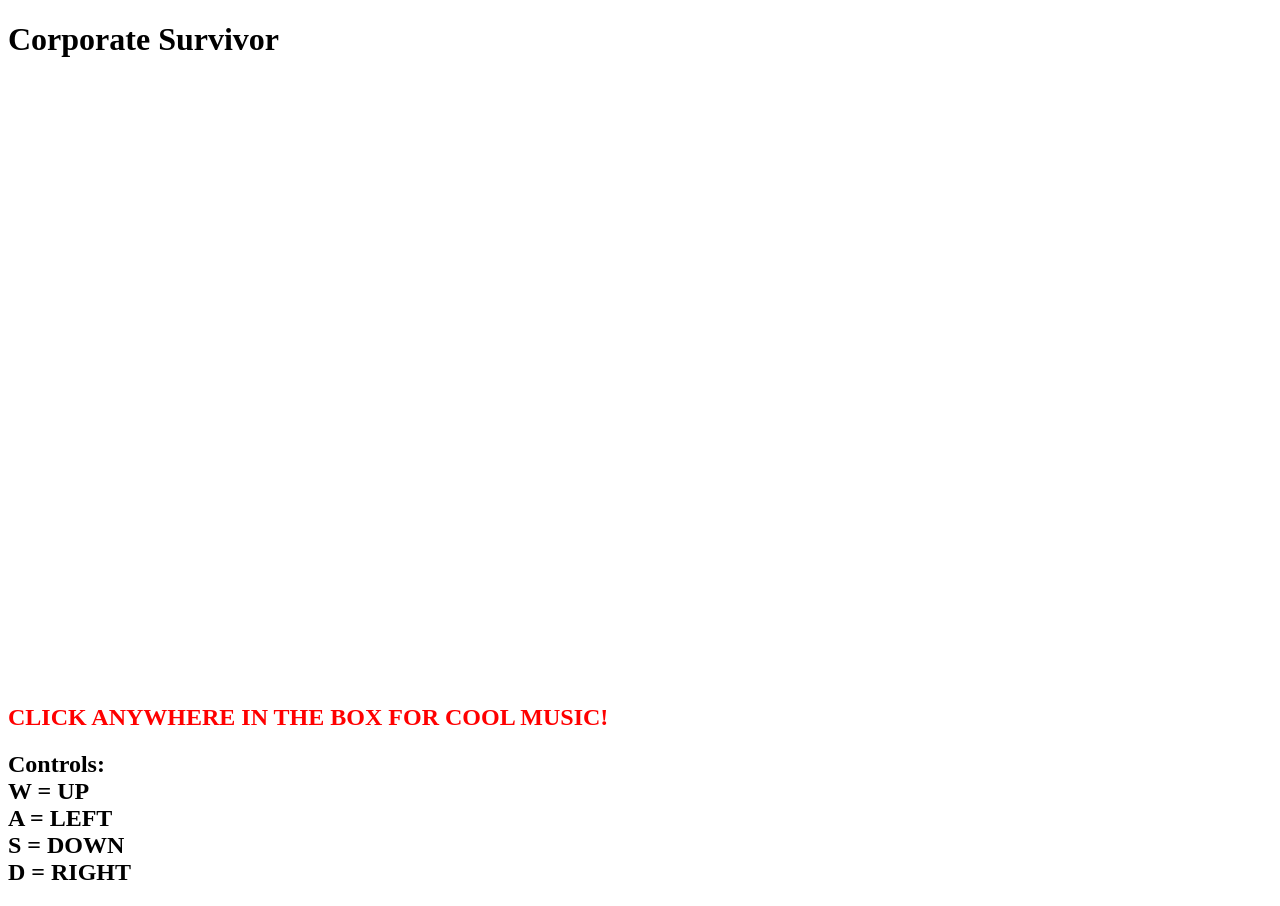
==== archive/index.html @ 003d40cc "Update and rename index.html to archive/index.html" ====
<!DOCTYPE html>
<html lang="en">
<head>
    <meta charset="UTF-8">
    <meta name="viewport" content="width=device-width, initial-scale=1.0">
    <title>Corporate Survivor</title>
    <link rel="stylesheet" href="style.css">
</head>
<body>
    <h1>Corporate Survivor</h1>
    <canvas id="gameCanvas" width="800" height="600"></canvas>

    <script src="game.js"></script>

<H2 style="color:red">CLICK ANYWHERE IN THE BOX FOR COOL MUSIC!</H2>
<H2>Controls: <BR>
W = UP <BR>
A = LEFT <BR>
S = DOWN <BR>
D = RIGHT <BR>
</H2>
</body>
</html>
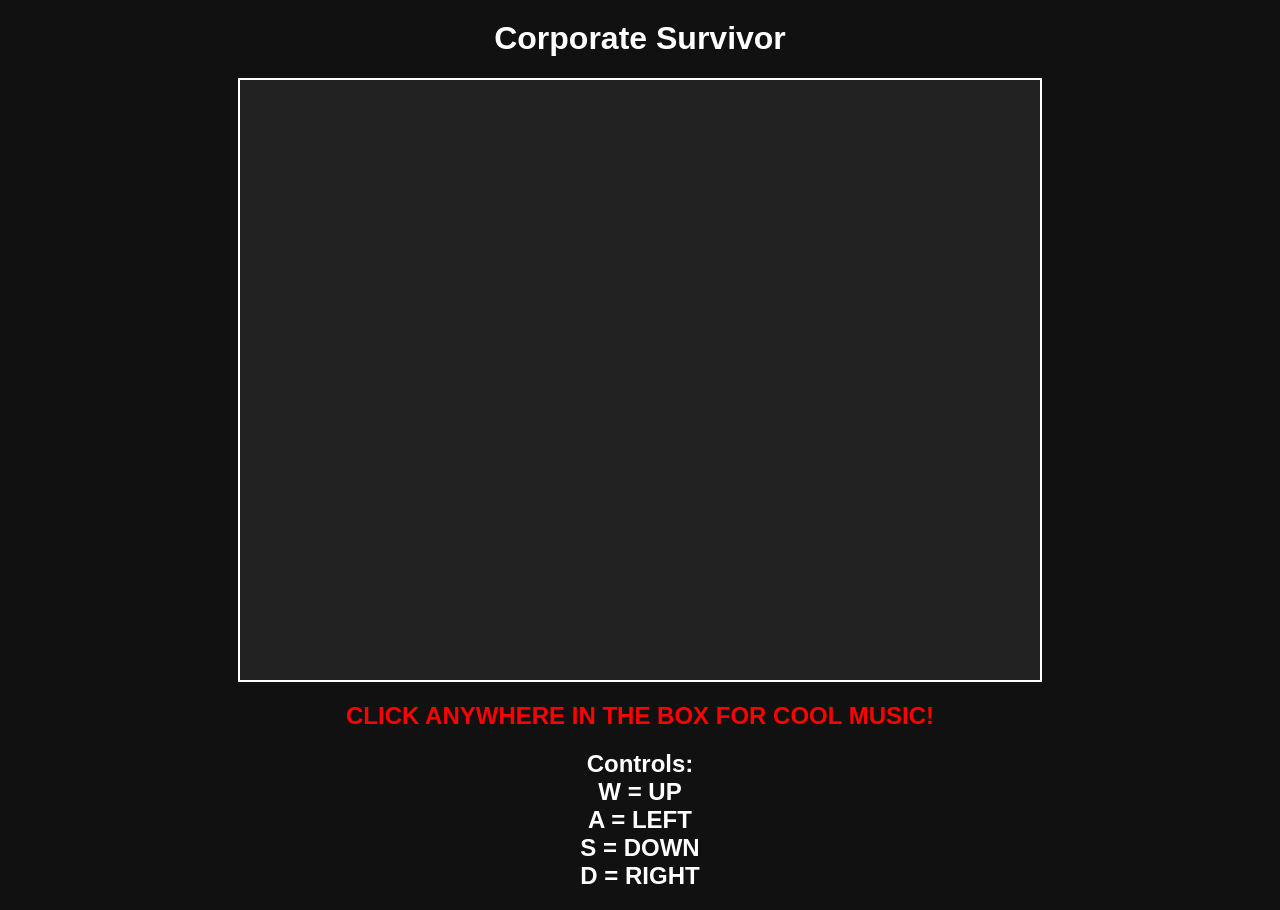
==== commit f6d1a7c8: "Update index.html" ====
--- a/archive/index.html
+++ b/archive/index.html
@@ -10,7 +10,7 @@
     <h1>Corporate Survivor</h1>
     <canvas id="gameCanvas" width="800" height="600"></canvas>
 
-    <script src="game.js"></script>
+    <script src="archive/game.js"></script>
 
 <H2 style="color:red">CLICK ANYWHERE IN THE BOX FOR COOL MUSIC!</H2>
 <H2>Controls: <BR>
@@ -21,3 +21,4 @@
 </H2>
 </body>
 </html>
+
--- a/archive/style.css
+++ b/archive/style.css
@@ -0,0 +1,19 @@
+body {
+    margin: 0;
+    padding: 0;
+    text-align: center;
+    background-color: #111;
+    color: #fff;
+    font-family: Arial, sans-serif;
+}
+
+h1 {
+    margin-top: 20px;
+}
+
+#gameCanvas {
+    border: 2px solid #fff;
+    background-color: #222;
+    display: block;
+    margin: 20px auto;
+}
